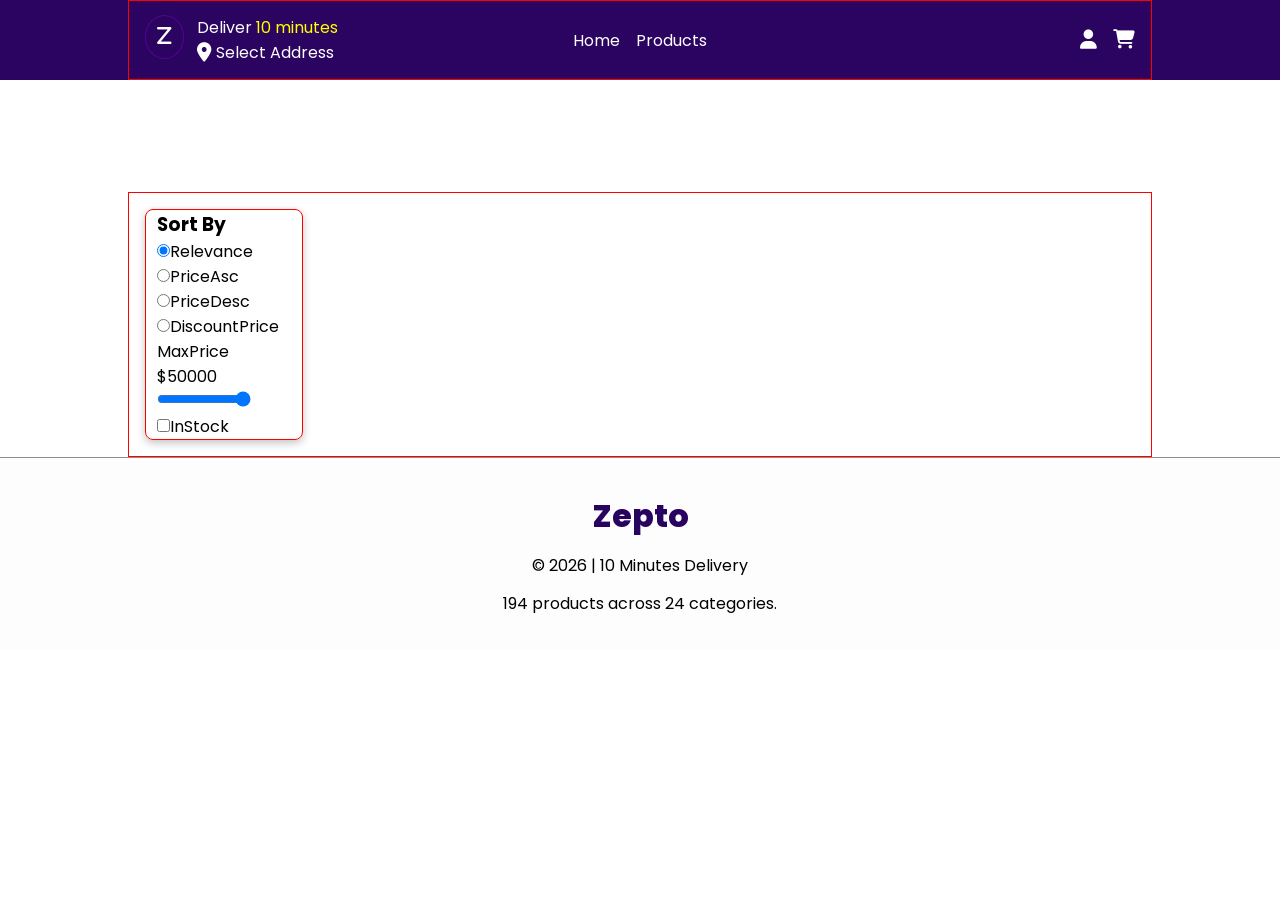
==== category.html @ 86cf3e34 "product cart added productpage" ====
<!DOCTYPE html>
<html lang="en">

<head>
    <meta charset="UTF-8">
    <meta name="viewport" content="width=device-width, initial-scale=1.0">
    <title>Category</title>
    <link rel="stylesheet" href="./category.css">
    <link rel="stylesheet" href="https://cdnjs.cloudflare.com/ajax/libs/font-awesome/6.7.2/css/all.min.css"
        integrity="sha512-Evv84Mr4kqVGRNSgIGL/F/aIDqQb7xQ2vcrdIwxfjThSH8CSR7PBEakCr51Ck+w+/U6swU2Im1vVX0SVk9ABhg=="
        crossorigin="anonymous" referrerpolicy="no-referrer" />
    <link rel="shortcut icon" href="./asserts/zepto-favicon.webp" type="image/x-icon">
</head>

<body>
    <!-- index page header nav bar start-->
    <nav>
        <section class="nav_section">
            <!-- index page logo start -->
            <aside id="left-nav-head" class="nav_aside">
                <div id="logo">
                    <a href="./index.html" class="active">
                        <h2><i class="fa-solid fa-z"></i></h2>
                    </a>
                    <span id="address">
                        <p>Deliver <span>10 minutes</span></p>
                        <p class="location" id="location">
                            <i class="fa-solid fa-location-dot"></i>
                            <span id="demo">Select Address</span>

                        </p>
                    </span>
                </div>
            </aside>
            <!-- index page logo end -->
            <!-- index page mid pager links start -->
            <aside id="mid-nav-head" class="nav_aside">
                <a href="./index.html">Home</a>
                <a href="./product.html">Products</a>
            </aside>
            <!-- index page mid pager links end -->
            <!-- index page right user & cart start -->
            <aside id="right-nav-head" class="nav_aside">
                <span id="nav_user"><i class="fa-regular fa-user"></i></span>
                <span id="nav_cart"><i class="fa-regular fa-cart-shopping"></i></span>
            </aside>
            <!-- index page right user & cart end -->
        </section>
    </nav>
    <!-- index page header nav bar end-->
    <!-- clickable product info start -->
    <header>
        <aside class="cat_side_one"></aside>
        <aside class="cat_side_two"></aside>
    </header>
    <!-- clickable product info end -->
    <!-- clickable product related required category list  start -->
    <section>
        <aside class="pro_cat_side_one">
            <h3>Sort By </h3>
            <div class="list_left_sort">
                <input type="radio" name="sortPro" id="Relevance" value="Relevance" checked><label
                    for="Relevance">Relevance</label>
            </div>
            <div class="list_left_sort">
                <input type="radio" name="sortPro" id="priceAsc" value="priceAsc"><label
                    for="priceAsc">PriceAsc</label>
            </div>
            <div class="list_left_sort">
                <input type="radio" name="sortPro" id="priceDesc" value="priceDesc"><label
                    for="priceDesc">PriceDesc</label>
            </div>
            <div class="list_left_sort">
                <input type="radio" name="sortPro" id="discountPrice" value="discountPrice"><label
                    for="discountPrice">DiscountPrice</label>
            </div>
            <div class="list_left_sort">
                <label for="maxPrice" id="mix_price">MaxPrice $<span>50000</span></label>
                <input type="range" name="maxPrice" id="maxPrice" min="0" max="50000" value="50000">
            </div>
            <div class="list_left_sort">
                <input type="checkbox" name="inStock" id="inStock" value="inStock"><label for="inStock">InStock</label>
            </div>
        </aside>
        <aside class="pro_cat_side_two">           
        </aside>
    </section>
    <!-- clickable product related required category list  start -->
    <!-- footer start -->
    <footer class="footer_container">
        <aside class="footer_items">
            <h2 class="f_tit">Zepto</h2>
            <p class="footertag">&copy; 2026 | 10 Minutes Delivery</p>
            <p class="f_tag">194 products across 24 categories.</p>

        </aside>
    </footer>
    <!-- footer end -->
    <script src="./category.js"></script>
    <!-- <script src="./crt.js"></script> -->
</body>

</html>
---- category.css ----
@import url('https://fonts.googleapis.com/css2?family=Poppins:ital,wght@0,100;0,200;0,300;0,400;0,500;0,600;0,700;0,800;0,900;1,100;1,200;1,300;1,400;1,500;1,600;1,700;1,800;1,900&display=swap');

* {
  margin: 0;
  box-sizing: border-box;
  font-family: "Poppins", sans-serif;
}

/* nav,
#banner_cotainer,
header,
.products_container {
  border: 1px solid red;
}  */

nav {

  /* border: 1px solid red; */
  background-color: rgb(43, 3, 96);
  width: 100%;

  position: sticky;
  z-index: 100;

}

.nav_aside {
  width: 33.3%;
  /* border: 1px solid red; */

}

.nav_section {
  justify-content: center;
  align-items: center;
  display: flex;
  gap: 0.5rem;
  height: 5rem;
  padding: 0 4%;
  width: 80%;
  margin: auto;
  padding: 1rem;
}

#mid-nav-head {
  justify-content: center;
  align-items: center;
  display: flex;
  gap: 1rem;
}

#mid-nav-head>a {
  color: white;
  text-decoration: none;
  font-weight: 400;
}

#right-nav-head>span>i,
i {
  font-weight: 600;
  font-size: 1.2rem;
  color: white;

}

#logo {
  /* border: 1px solid red; */
  display: flex;
  gap: 0.8rem;
}

#logo>#address>p>span:first-child {
  color: yellow;
}

h2>i {
  border: 1px solid rgba(174, 0, 255, 0.32);
  border-radius: 50%;
  padding: 0.7rem;
}

#logo {
  color: white;
}

.location {
  display: flex;
  gap: 0.3rem;
  cursor: pointer;
  justify-content: flex-start;
  align-items: center;
  display: flex;
}

.active {
  color: yellow !important;
}

#right-nav-head {
  justify-content: flex-end;
  align-items: center;
  display: flex;
  gap: 1rem;

}

/*footer*/

.footer_container {
  border-top: 1px solid rgba(0, 0, 0, 0.44);
  /* display: flex;
  justify-content: center;
  align-items: center; */
  background-color: rgb(253, 253, 253);
  position: sticky;
}

.footer_items {
  width: 80%;
  /* border: 1px solid red; */
  display: flex;
  justify-content: center;
  align-items: center;
  flex-direction: column;
  height: 12rem;
  gap: 0.8rem;
  margin: auto;
  padding: 1rem;
}

.footer_items>h2 {
  color: rgb(41, 3, 96);
  font-size: 2rem;
  font-weight: 800;
}

.footer_items>p {
  font-size: 1rem;
}

/*category items header info*/
header {
  display: flex;
  height: 7rem;
  width: 80%;
  margin: auto;
  padding: 1rem;
  /* border: 1px  solid red; */
}

.cat_side_one {
  flex-basis: 10%;
  /* border: 1px  solid red; */
  display: flex;
  justify-content: center;
  border-radius: 0.5rem;
  box-shadow: rgba(0, 0, 0, 0.24) 0px 3px 8px;
  margin: auto;
}

.cat_side_one>img {
  object-fit: cover;
  display: flex;
  justify-content: center;
  align-items: center;
  margin: auto;
  width: 6rem;
  height: 6rem;
}

.cat_side_two {
  flex-basis: 90%;
  /* border: 1px  solid red; */
  display: flex;
  flex-direction: column;
  padding: 0 0.7rem;
}

.cat_side_two>h2 {
  font-size: 1.5rem;
  font-weight: 800;
}

.cat_side_two>p {
  font-size: 1rem;
  font-weight: 400;
}

/* category products list css*/
section {
  grid-template-columns: 16% 84%;
  /* height: 50vh; */
  width: 80%;
  margin: auto;
  padding: 1rem;
  border: 1px solid red;
  display: grid;
 grid-gap: 0.5rem;

}

.pro_cat_side_one {
  /* flex-basis: 10%; */
  border: 1px solid red;
  box-shadow: rgba(0, 0, 0, 0.24) 0px 3px 8px;
  position: sticky;
  top: 100px;
  padding: 0 0.7rem;
  border-radius: 0.5rem;
  max-height: 80vh;
}
.pro_cat_side_two {
  /* flex-basis: 90%; */
  display: grid;
  grid-template-columns: repeat(3,1fr);
   grid-gap:1rem;
}
.category_item_info_carts{
   height: 22rem;
  /* width: 15rem; */
  border-radius: 10px;
  background-color: #fff;
  box-shadow: rgba(0, 0, 0, 0.24) 0px 3px 8px;
  /* margin: 0 2rem 1.5rem; */
}

.cart_top_info{
height: 50%;
  background-color: #efefef93;
  display: flex;
  align-items: center;
  justify-content: center;
  position: relative;
}
.cart_top_info>.discountPercent{

  position: absolute;
  top: 10px;
  left: 10px;
  padding: 0.2rem 0.5rem;
  background-color: rgb(96, 8, 198);
  color: white;
  font-size: 0.7rem;
  font-weight: 700;
  border-radius: 5px;
}
.cart_top_info>img{

height: 50%;
  width: 50%;
  object-fit: cover;
  border-radius: 5px;
}
.cart_top_info>.wishlist{
 height: 2rem;
  width: 2rem;
  display: flex;
  justify-content: center;
  align-items: center;
  border-radius: 50%;
  background-color: #fff;
  box-shadow: rgba(0, 0, 0, 0.24) 0px 3px 8px;
  position: absolute;
  top: 10px;
  right: 10px;
}.wishlist>i{
  color: rgb(96, 8, 198);
}
.wishlist>.clicked{
  color: red ;
}
#maxPrice{
  width: 70%;
}
.cart_bottom_info{
 display: flex;
  flex-direction: column;
  padding: 0 1rem;
}
.delivery-time {
  width: 40%;
  font-size: 0.8rem;
  border-radius: 5px;
  background-color: #efefef;
  box-shadow: rgba(0, 0, 0, 0.099) 0px 3px 8px;
  margin: 0.5rem 0px;
}
.product-title{
  font-weight: 600;
  font-size: 1rem;
}
.product-brand{
  font-weight: 500;
  font-size: 0.8rem;
}
.product-price{
  display: flex;
  /* border: 2px solid red; */
  justify-content: space-between;
  position: relative;
  margin: 0.3rem 0px;
}
.discount-price{
  font-size: 1rem;
  font-weight: 600;
}
.actual-price{
  font-size: 0.8rem;
  position: absolute;
  bottom: -10px;
  text-decoration-line: line-through;
  color: #595959;
}
.addBtn{
  border-radius: 17px;
  padding: 4px 0.8rem;
  border: 1px solid rgb(96, 8, 198);
  background-color: #efefef;
  color: rgb(96, 8, 198);
  font-weight: 600;
}

.ratings{
  /* border: 2px solid red; */
  margin-top: 0.4rem;
  font-size: 1rem;
  font-weight: 500;
}
.ratings>i{
color: gold;
}
.wishlist>.clicked{
  color: red ;
}
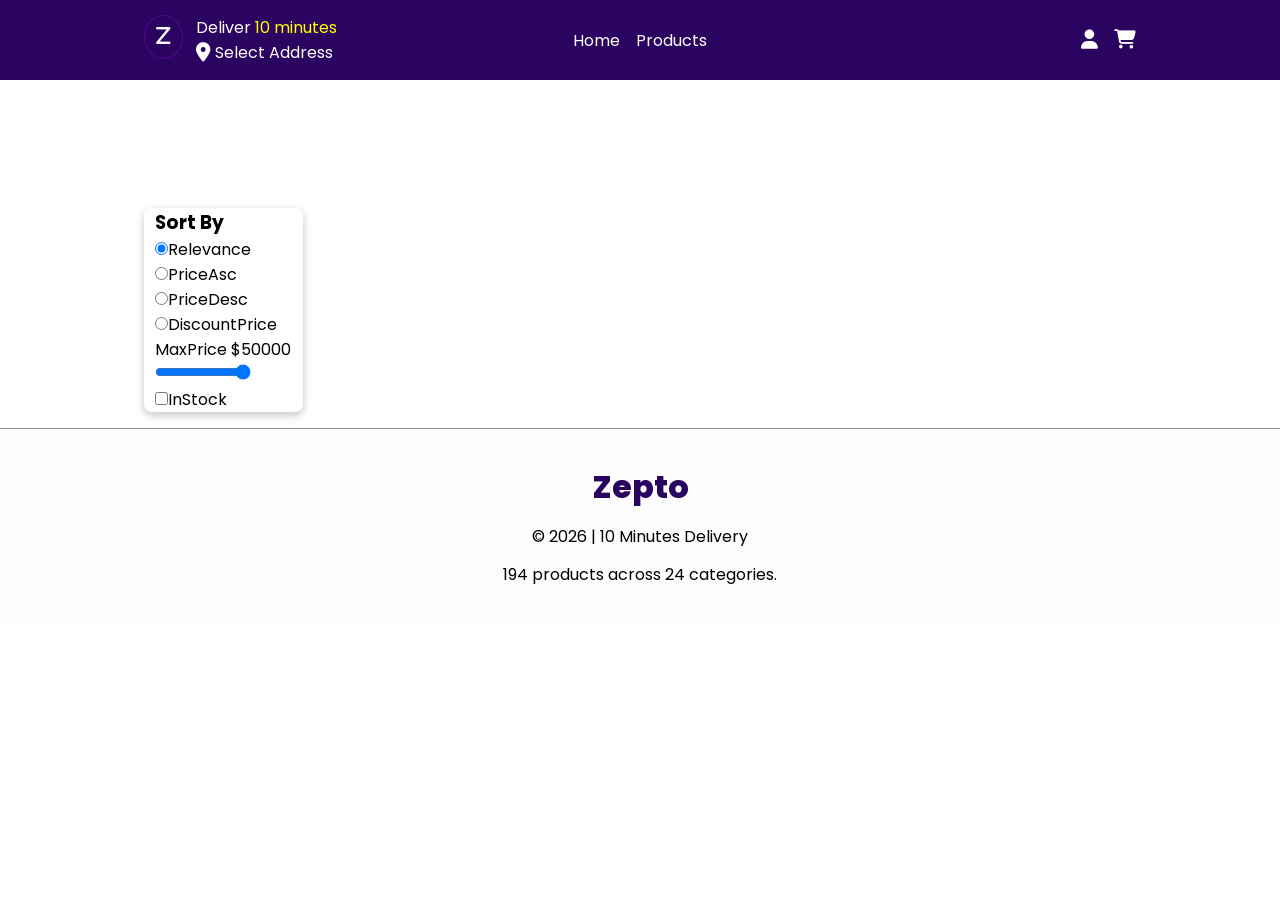
==== commit 0c33f30d: "cart pag added" ====
--- a/category.html
+++ b/category.html
@@ -42,7 +42,7 @@
             <!-- index page right user & cart start -->
             <aside id="right-nav-head" class="nav_aside">
                 <span id="nav_user"><i class="fa-regular fa-user"></i></span>
-                <span id="nav_cart"><i class="fa-regular fa-cart-shopping"></i></span>
+                <span id="nav_cart"><i class="fa-regular fa-cart-shopping" onclick="location.assign('./cat.html')"></i></span>
             </aside>
             <!-- index page right user & cart end -->
         </section>
@@ -96,8 +96,9 @@
         </aside>
     </footer>
     <!-- footer end -->
+     <script src="./crt.js"></script>
     <script src="./category.js"></script>
-    <!-- <script src="./crt.js"></script> -->
+    
 </body>
 
 </html>
--- a/category.css
+++ b/category.css
@@ -193,7 +193,7 @@
   width: 80%;
   margin: auto;
   padding: 1rem;
-  border: 1px solid red;
+  /* border: 1px solid red; */
   display: grid;
  grid-gap: 0.5rem;
 
@@ -201,7 +201,7 @@
 
 .pro_cat_side_one {
   /* flex-basis: 10%; */
-  border: 1px solid red;
+  /* border: 1px solid red; */
   box-shadow: rgba(0, 0, 0, 0.24) 0px 3px 8px;
   position: sticky;
   top: 100px;
@@ -212,7 +212,7 @@
 .pro_cat_side_two {
   /* flex-basis: 90%; */
   display: grid;
-  grid-template-columns: repeat(3,1fr);
+  grid-template-columns: repeat(5,1fr);
    grid-gap:1rem;
 }
 .category_item_info_carts{
@@ -331,4 +331,10 @@
 }
 .wishlist>.clicked{
   color: red ;
+}
+.qty_btn{
+  border-radius: 50%;
+  border: none;
+  background-color:  rgb(96, 8, 198);
+  color: #fff;
 }
